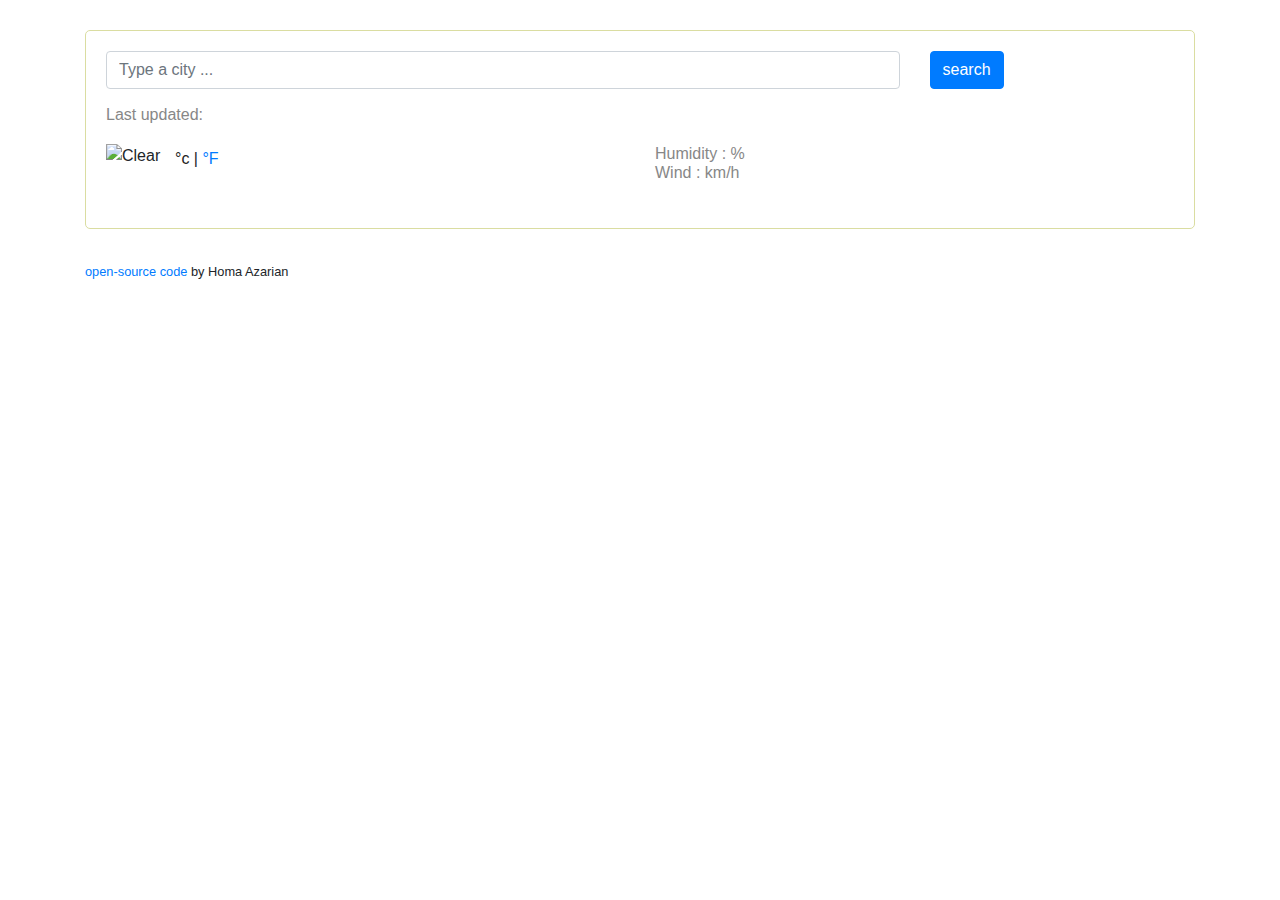
==== index.html @ 912a3d26 "added netlify and change name" ====
<!DOCTYPE html>
<html lang="en">
<head>
    <meta charset="UTF-8">
    <meta http-equiv="X-UA-Compatible" content="IE=edge">
    <meta name="viewport" content="width=device-width, initial-scale=1.0">
    <link rel="stylesheet" href="https://cdn.jsdelivr.net/npm/bootstrap@4.3.1/dist/css/bootstrap.min.css"
        integrity="sha384-ggOyR0iXCbMQv3Xipma34MD+dH/1fQ784/j6cY/iJTQUOhcWr7x9JvoRxT2MZw1T" crossorigin="anonymous">
    <script src="https://unpkg.com/axios/dist/axios.min.js"></script>
    <link rel="stylesheet" href="src/style.css">
    <title>Weather App</title>
</head>
<body>
    <div class="container">
        <div class="weather-app-wrapper">
          <div class="weather-app">
                <form id="search-form" class="mb-3">
                    <div class="row">
                        <div class="col-9">
                           <input
                            type="search"
                              placeholder="Type a city ..."
                             class = "form-control"
                             id="city-input"
                             autocomplete="off"
                    />
                    </div>
                    <div class="col-3">
                    <input
                     type="submit"
                      value="search" 
                      class="btn btn-primary w=100"/>
                    </div>
                    </div>
                </form>
                <div class="overview">
        <h1 id = "city"></h1> 
        <ul>
            <li >Last updated: <span id = "date"></span>
            </li>
            <li id = "description"></li>                   
        </ul>
        </div>
        <div class="row">
           <div class="col-6">
               <div class="clearfix weather-temperature">
               <img src="https://ssl.gstatic.com/onebox/weather/64/sunny.png" 
               alt="Clear"
               id =  "icon"
                class = "float-left"
                />
               <div class="float-left">
                   <strong id = "temperature"></strong> <span class="units"><a href="#" id="celsius-link" class = active>°c</a> | <a href="#" id = "fahrenheit-link">°F</a> 
                </span>
                 
            </div>
            </div>
        </div>
        <div class="col-6">
            <ul>
                 <li>
                    Humidity : <span id = "humidity"></span>%
                </li>
                <li>
                    Wind : <span id = "wind"></span> km/h
                </li>
            </ul>
        </div>
      </div>
      
        </div>
        </div>
        <small>
            <a href="https://github.com/azarianhoma1362/project-week-7"> open-source code </a> by Homa Azarian
        </small>
    </div>
    
</body>
<script src="src/script.js"></script>
</html>
---- src/style.css ----
body {
  font-family: Arial, Helvetica, sans-serif;
}

h1 {
  color: #878787;
  font-size: 24px;
  font-weight: 100;
  line-height: 28px;
  margin-bottom: 0px;
}
ul {
  margin: 0px;
  padding: 0px;
}
li {
  list-style: none;
  margin: 0px;
  padding: 0px;
  color: rgb(135, 135, 135);
  font-size: 16px;
  font-weight: 100;
  line-height: 19px;
}
li:first-letter {
  text-transform: capitalize;
}
.weather-app-wrapper {
  max-width: 600 px;
  margin: 30px auto;
}
.weather-app {
  padding: 20px;
  border: 1px solid #dadda1;
  border-radius: 5px;
}
.overview {
  margin-bottom: 20px;
}
.weather-temperature img {
  margin-right: 5px;
  height: 64px;
  width: 64px;
}

.weather-temperature strong {
  color: rgb(33, 33, 33);
  font-size: 64px;
  line-height: 1;
  font-weight: 400;
}

.weather-temperature .units {
  position: relative;
  font-size: 16px;
  top: -34px;
}
.weather-temperature .active {
  color: rgb(33, 33, 33);
  cursor: default;
}
.weather-temperature .active:hover {
  text-decoration: none;
}
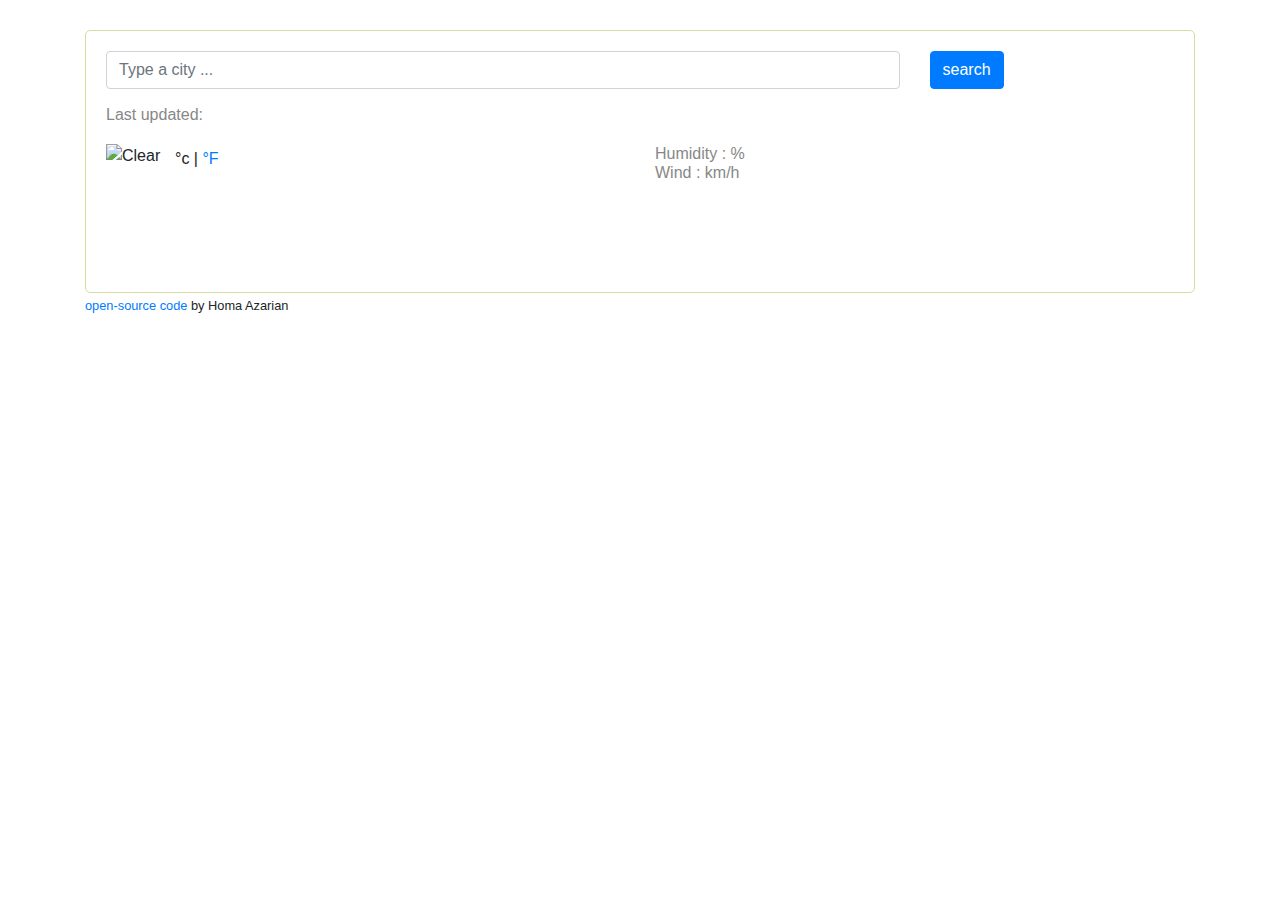
==== commit c71f4cf3: "added forecast" ====
--- a/index.html
+++ b/index.html
@@ -67,9 +67,20 @@
             </ul>
         </div>
       </div>
-      
-        </div>
-        </div>
+      <div class="weather-forecast" >
+          <div class="row">
+            <div class="col-2">
+                <div class="weather-forecast-date"> </div>
+                <img src="" alt="" width="45" />
+                <div class="weather-forecast-temperature">
+                    <span class="weather-forecast-temperature-max"></span>
+                    <span class=" weather-forecast-temperature-min"></span>
+                </div>
+                </div>
+               </div>
+               </div>
+            <div class="weather-forecast" id = "forecast"></div>
+            </div>
         <small>
             <a href="https://github.com/azarianhoma1362/project-week-7"> open-source code </a> by Homa Azarian
         </small>
--- a/src/style.css
+++ b/src/style.css
@@ -62,3 +62,19 @@
 .weather-temperature .active:hover {
   text-decoration: none;
 }
+.weather-forecast {
+  margin-top: 20px;
+  text-align: center;
+  margin-left: -50px;
+  color: black;
+}
+.weather-forecast-date {
+  font-size: 16px;
+  opacity: 0.5;
+}
+.weather-forecast-temperature {
+  font-size: 13px;
+}
+.weather-forecast-temperature-min {
+  opacity: 0.5;
+}
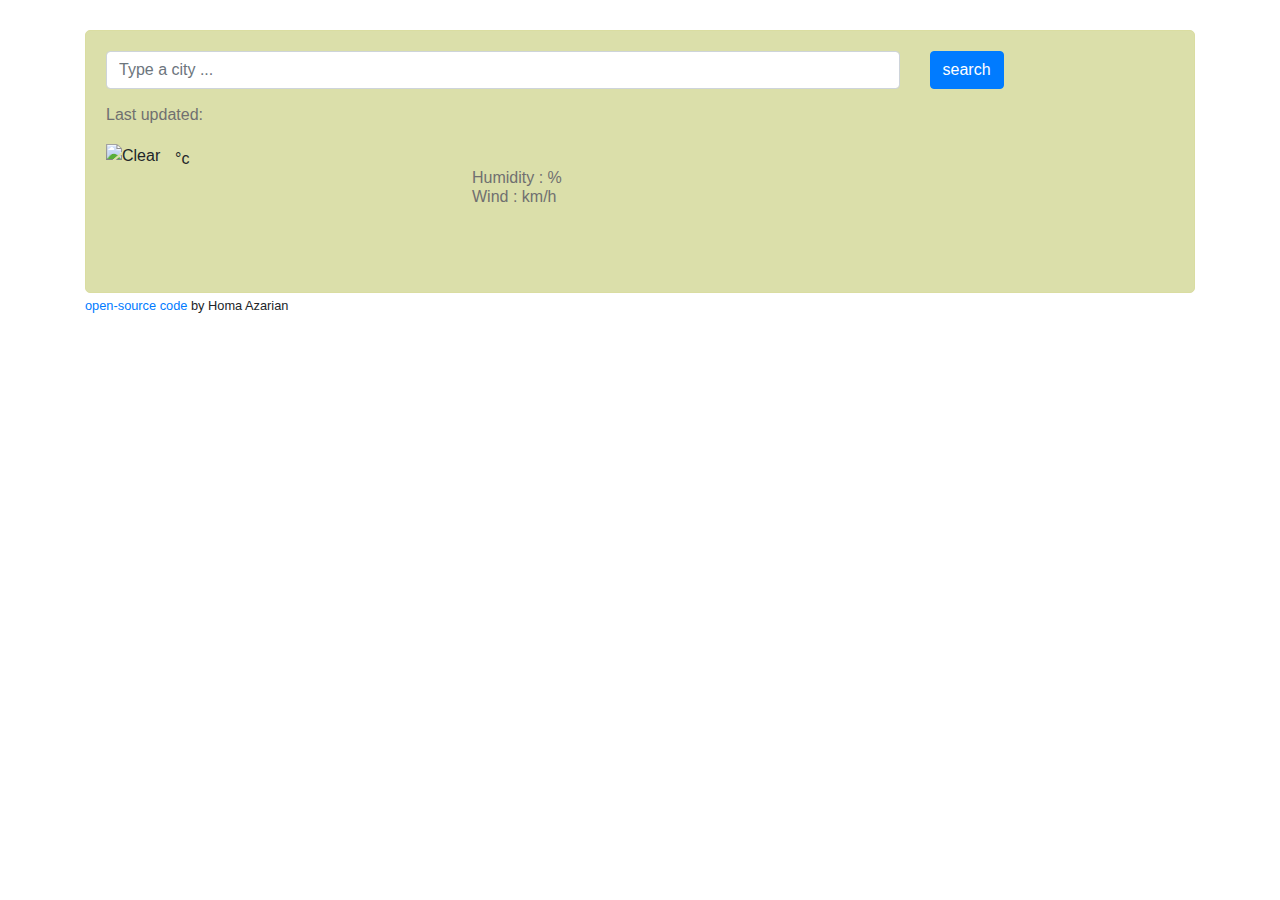
==== commit ca68d35a: "remove fahrenheit data" ====
--- a/index.html
+++ b/index.html
@@ -42,7 +42,7 @@
         </ul>
         </div>
         <div class="row">
-           <div class="col-6">
+           <div class="col-4">
                <div class="clearfix weather-temperature">
                <img src="https://ssl.gstatic.com/onebox/weather/64/sunny.png" 
                alt="Clear"
@@ -50,17 +50,18 @@
                 class = "float-left"
                 />
                <div class="float-left">
-                   <strong id = "temperature"></strong> <span class="units"><a href="#" id="celsius-link" class = active>°c</a> | <a href="#" id = "fahrenheit-link">°F</a> 
+                   <strong id = "temperature"></strong> <span class="units">°c
                 </span>
                  
             </div>
             </div>
         </div>
-        <div class="col-6">
-            <ul>
+        <div class="col-4">
+            <br>
                  <li>
                     Humidity : <span id = "humidity"></span>%
                 </li>
+               
                 <li>
                     Wind : <span id = "wind"></span> km/h
                 </li>
@@ -71,7 +72,7 @@
           <div class="row">
             <div class="col-2">
                 <div class="weather-forecast-date"> </div>
-                <img src="" alt="" width="45" />
+                <img src="" alt="" width="55" />
                 <div class="weather-forecast-temperature">
                     <span class="weather-forecast-temperature-max"></span>
                     <span class=" weather-forecast-temperature-min"></span>
--- a/src/style.css
+++ b/src/style.css
@@ -17,7 +17,7 @@
   list-style: none;
   margin: 0px;
   padding: 0px;
-  color: rgb(135, 135, 135);
+  color: rgb(112, 112, 112);
   font-size: 16px;
   font-weight: 100;
   line-height: 19px;
@@ -33,6 +33,7 @@
   padding: 20px;
   border: 1px solid #dadda1;
   border-radius: 5px;
+  background-color: #dbdfaa;
 }
 .overview {
   margin-bottom: 20px;
@@ -73,7 +74,7 @@
   opacity: 0.5;
 }
 .weather-forecast-temperature {
-  font-size: 13px;
+  font-size: 14px;
 }
 .weather-forecast-temperature-min {
   opacity: 0.5;
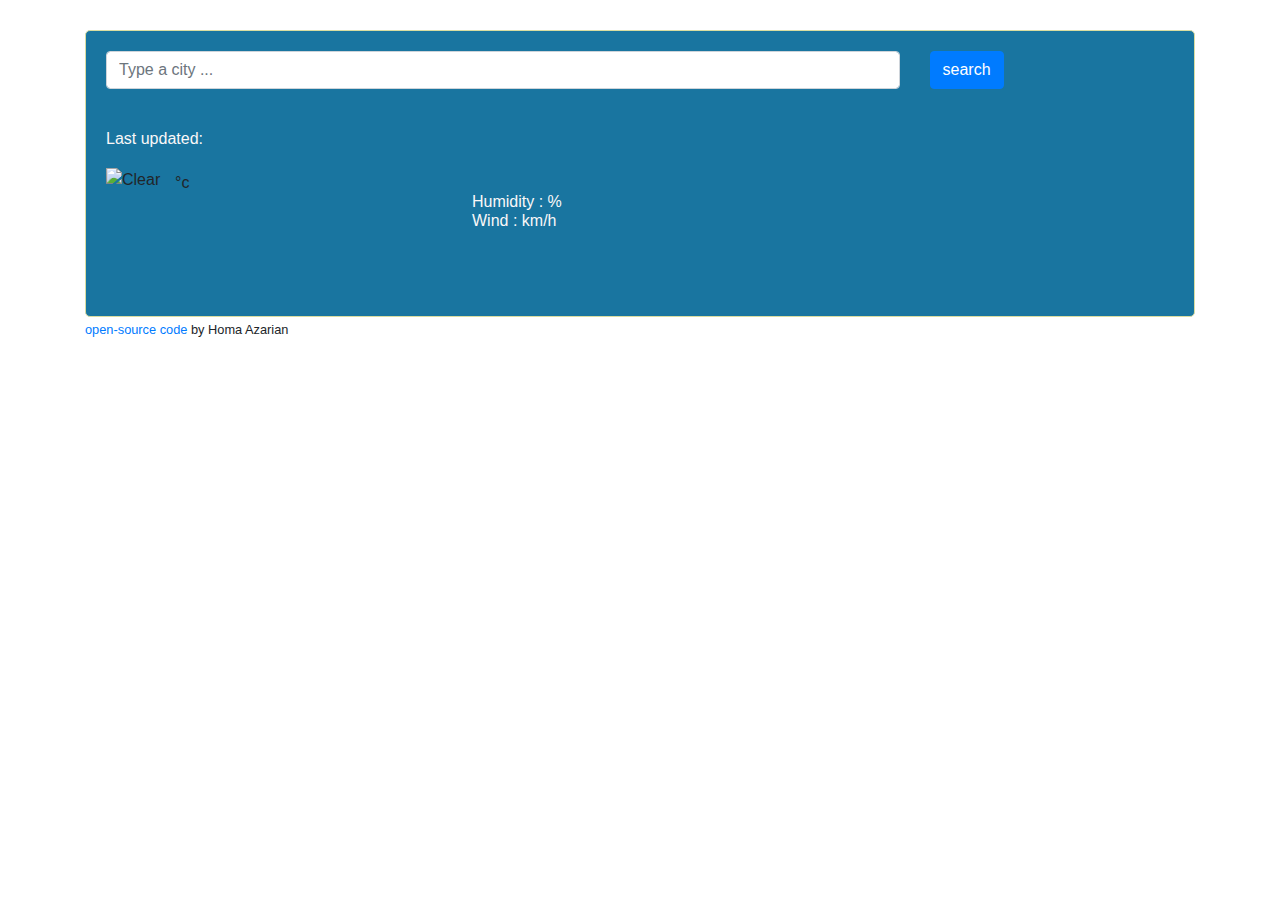
==== commit 5d575a30: "change css" ====
--- a/index.html
+++ b/index.html
@@ -35,6 +35,7 @@
                 </form>
                 <div class="overview">
         <h1 id = "city"></h1> 
+        <br>
         <ul>
             <li >Last updated: <span id = "date"></span>
             </li>
@@ -68,7 +69,7 @@
             </ul>
         </div>
       </div>
-      <div class="weather-forecast" >
+      <div class="weather-forecast " >
           <div class="row">
             <div class="col-2">
                 <div class="weather-forecast-date"> </div>
--- a/src/style.css
+++ b/src/style.css
@@ -3,9 +3,9 @@
 }
 
 h1 {
-  color: #878787;
-  font-size: 24px;
-  font-weight: 100;
+  color: #0c0b0b;
+  font-size: 32px;
+  font-weight: bold;
   line-height: 28px;
   margin-bottom: 0px;
 }
@@ -17,10 +17,12 @@
   list-style: none;
   margin: 0px;
   padding: 0px;
-  color: rgb(112, 112, 112);
+  color: rgb(250, 248, 248);
   font-size: 16px;
   font-weight: 100;
   line-height: 19px;
+  
+
 }
 li:first-letter {
   text-transform: capitalize;
@@ -33,7 +35,7 @@
   padding: 20px;
   border: 1px solid #dadda1;
   border-radius: 5px;
-  background-color: #dbdfaa;
+  background-color: #1975a0;
 }
 .overview {
   margin-bottom: 20px;
@@ -70,11 +72,12 @@
   color: black;
 }
 .weather-forecast-date {
-  font-size: 16px;
+  font-size: 18px;
   opacity: 0.5;
 }
 .weather-forecast-temperature {
-  font-size: 14px;
+  font-size: 15px;
+  font-weight: bold;
 }
 .weather-forecast-temperature-min {
   opacity: 0.5;
